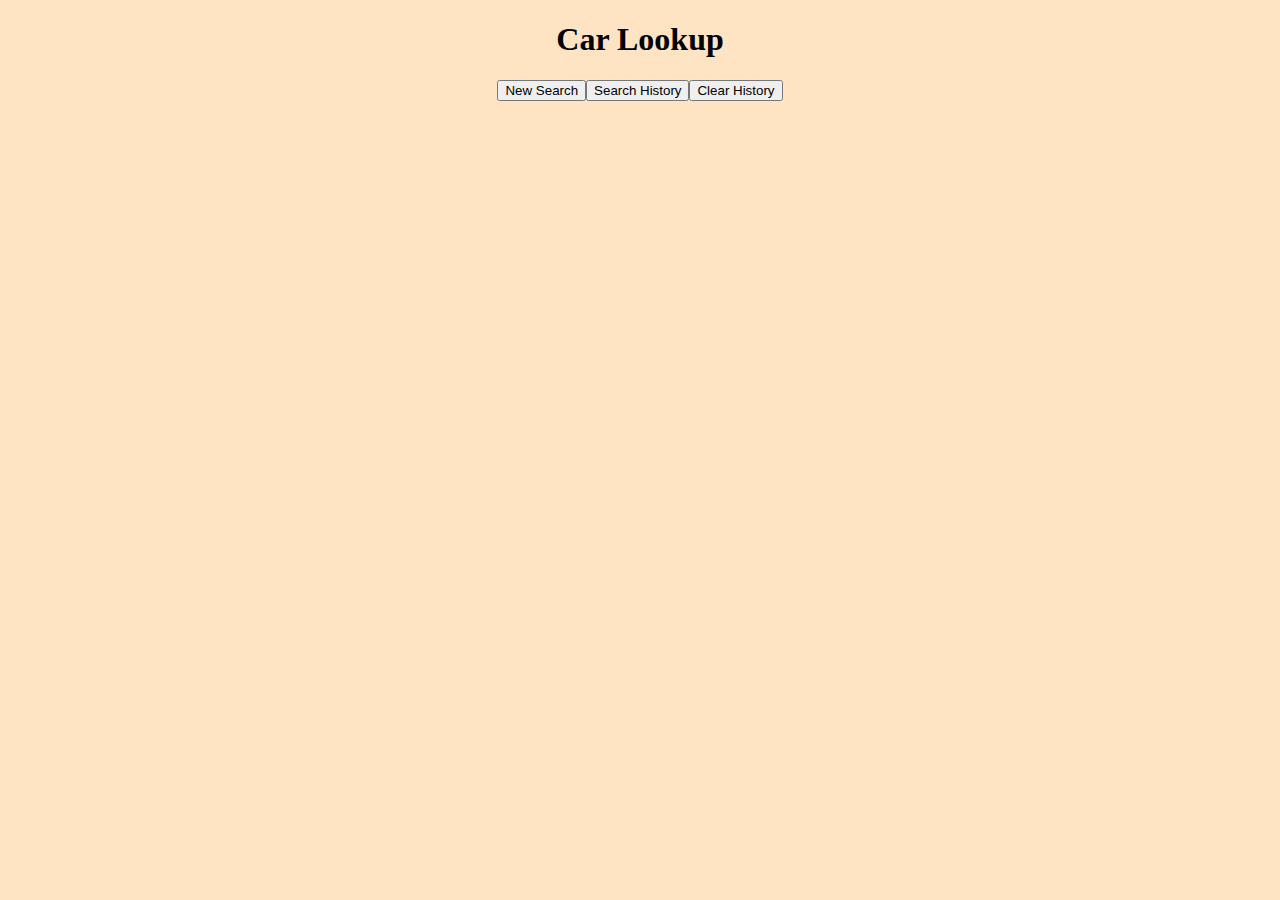
==== webpage/index.html @ 6c928d34 "added webpage files used for testing" ====
<!DOCTYPE html>
<html lang="en">
  <head>
    <meta charset="UTF-8">

    <link rel="stylesheet" href="css\style.css">
    <script src="library\jquery-3.6.0.js"></script>
    <script src="library\jquery.validate.js"></script>
    <script src="js\global.js"></script>
    <script src="js\auth.js"></script>
    <script src="js\database.js"></script>
    <script src="js\databaseDAL.js"></script>

    <title>Vehicle Entry</title>
  </head>
  <body style="background-color: bisque;">
 
    <div id="homepage">
      <h1>Car Lookup</h1>
      
      <button type="button" id="enterFormButton" name="enterFormButton">New Search</button><button type="button" id="searchHistoryButton" name="searchHistoryButton">Search History</button><button type="button" id="clear" name="clear">Clear History</button>

      <div id="enter">
        <form id="infoForm">
          <fieldset>
            <legend>New Entry</legend>
            <label for="sellerName">Seller Name:</label>
            <input type="text" id="sellerName" name="sellerName">

            <label for="address">Address:</label>
            <input type="text" id="address" name="address">

            <label for="city">City:</label>
            <input type="text" id="city" name="city">

            <label for="province">Province:</label>
            <input type="text" id="province" name="province">

            <label for="postCode">Postal Code:</label>
            <input type="text" id="postCode" name="postCode">

            <label for="phoneNum">Phone Number:</label>
            <input type="text" id="phoneNum" name="phoneNum">

            <label for="email">Email:</label>
            <input type="text" id="email" name="email">
            
            <fieldset id="innerSet">
              <legend>Car Info</legend>

              <label for="year">Year:</label>
              <input type="number" id="year" name="year">

              <label for="make">Make:</label>
              <input type="text" id="make" name="make">

              <label for="model">Model:</label>
              <input type="text" id="model" name="model">

            </fieldset>
            
          </fieldset>

          <button type="button" id="submitEntry" name="submitEntry">Submit</button>
          <div style="margin-top: 10px;">
            <a href="" id="carURL"></a>
          </div>
        </form>

      </div>

      <div id="searchDiv">

        <div id="search">
          <ul id="searchList">

          </ul>
        </div>

      </div>

    </div>

  </body>
</html>
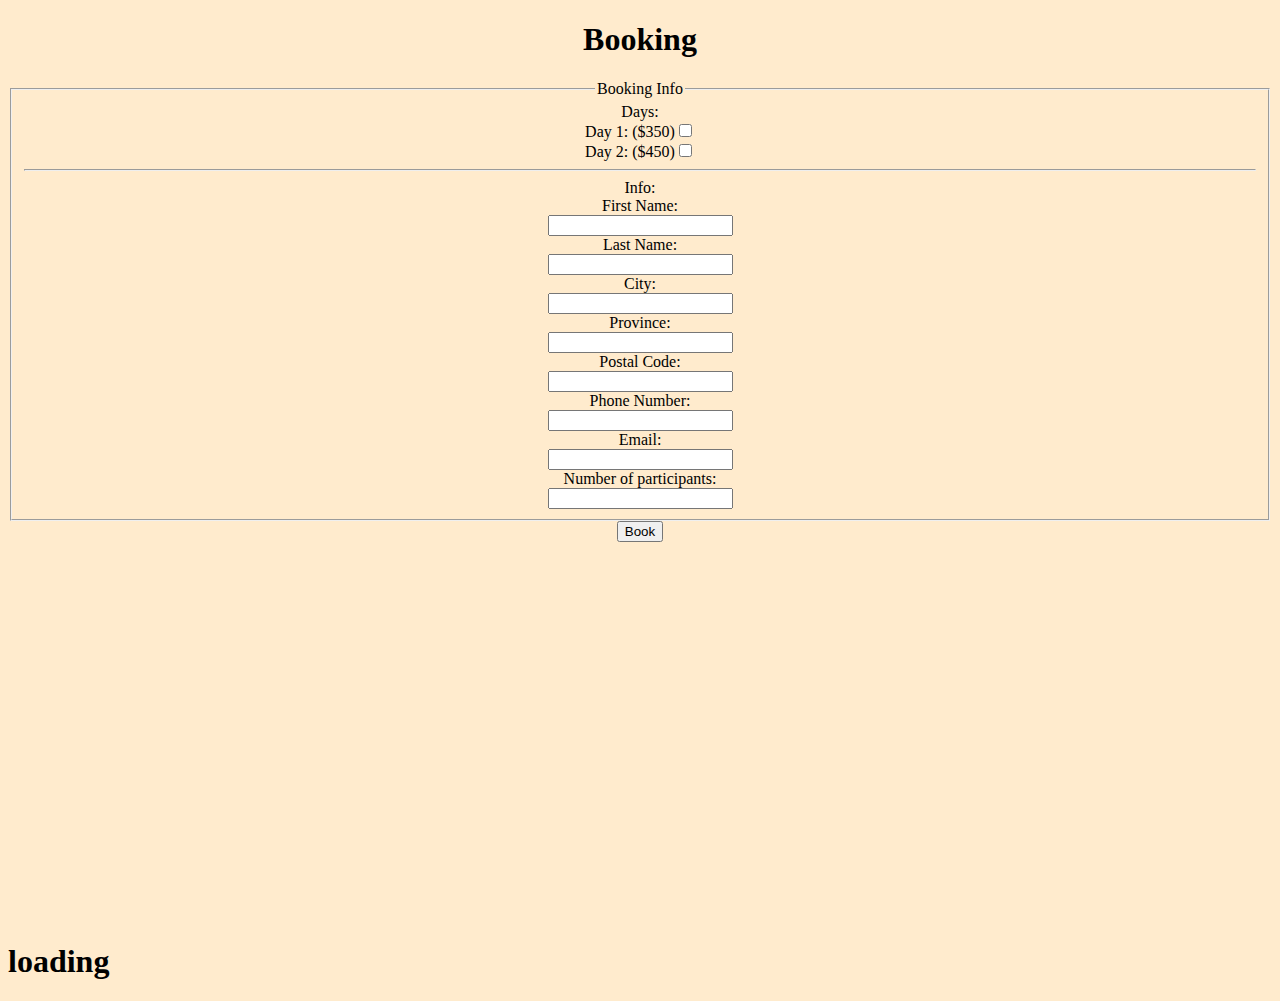
==== commit 8cb4ebaa: "added webpage used for tests" ====
--- a/webpage/index.html
+++ b/webpage/index.html
@@ -1,85 +1,75 @@
+<!--
+Mobile web development 
+Template for General purpose html5 page with JQuery Mobile
+Created by: Sabbir Ahmed
+email:      sahmed@conestogac.on.ca
+-->
+
 <!DOCTYPE html>
 <html lang="en">
-  <head>
-    <meta charset="UTF-8">
+    <head>
 
-    <link rel="stylesheet" href="css\style.css">
-    <script src="library\jquery-3.6.0.js"></script>
-    <script src="library\jquery.validate.js"></script>
-    <script src="js\global.js"></script>
-    <script src="js\auth.js"></script>
-    <script src="js\database.js"></script>
-    <script src="js\databaseDAL.js"></script>
 
-    <title>Vehicle Entry</title>
-  </head>
-  <body style="background-color: bisque;">
- 
-    <div id="homepage">
-      <h1>Car Lookup</h1>
-      
-      <button type="button" id="enterFormButton" name="enterFormButton">New Search</button><button type="button" id="searchHistoryButton" name="searchHistoryButton">Search History</button><button type="button" id="clear" name="clear">Clear History</button>
 
-      <div id="enter">
-        <form id="infoForm">
-          <fieldset>
-            <legend>New Entry</legend>
-            <label for="sellerName">Seller Name:</label>
-            <input type="text" id="sellerName" name="sellerName">
+        <meta name="viewport" content="width=device-width, initial-scale=1.0, maximum-scale=1.0, user-scalable=no">
+        <title>Booking</title>
 
-            <label for="address">Address:</label>
-            <input type="text" id="address" name="address">
+        <script src="js/lib/jquery-2.1.4.js"></script>
+        <script src="js/lib/jquery.mobile-1.4.5.js"></script>
+        <script src="js/lib/jquery.validate.js"></script>
+        <script src="js/success.js"></script>
+        <script src="js/global.js"></script>
+        <link rel="stylesheet" href="css/mystyle.css">
 
-            <label for="city">City:</label>
-            <input type="text" id="city" name="city">
+    </head>
 
-            <label for="province">Province:</label>
-            <input type="text" id="province" name="province">
+    <!--HOME PAGE-->
+    <div id="HomePage" data-role="page">
+        <header data-role="header" data-theme="b" data-position="fixed">
+            <h1 style="text-align: center"> Booking </h1>
+        </header>
 
-            <label for="postCode">Postal Code:</label>
-            <input type="text" id="postCode" name="postCode">
+        <div id="HomeContent" data-role="content" style = "text-align: center">
+            <div>
+                <form id="infoForm">
+                    <fieldset>
+                        <legend>Booking Info</legend>
 
-            <label for="phoneNum">Phone Number:</label>
-            <input type="text" id="phoneNum" name="phoneNum">
+                        <label>Days:</label>
+                        <label for="dayOne">Day 1: ($350)</label>
+                        <input type="checkbox" id="dayOne" name="days">
+                        <label for="dayTwo">Day 2: ($450)</label>
+                        <input type="checkbox" id="dayTwo" name="days">
+                        <hr>
 
-            <label for="email">Email:</label>
-            <input type="text" id="email" name="email">
-            
-            <fieldset id="innerSet">
-              <legend>Car Info</legend>
+                        <label>Info:</label>
+                        <br>
+                        <label>First Name:</label>
+                        <input type="text" id="fName" name="fName">
+                        <label>Last Name:</label>
+                        <input type="text" id="lName" name="lName">
+                        <label>City:</label>
+                        <input type="text" id="city" name="city">
+                        <label>Province:</label>
+                        <input type="text" id="province" name="province">
+                        <label>Postal Code:</label>
+                        <input type="text" id="code" name="code">
+                        <label>Phone Number:</label>
+                        <input type="text" id="phone" name="phone">
+                        <label>Email:</label>
+                        <input type="text" id="email" name="email">
+                        <label>Number of participants:</label>
+                        <input type="number" id="people" name="people">
 
-              <label for="year">Year:</label>
-              <input type="number" id="year" name="year">
 
-              <label for="make">Make:</label>
-              <input type="text" id="make" name="make">
 
-              <label for="model">Model:</label>
-              <input type="text" id="model" name="model">
-
-            </fieldset>
-            
-          </fieldset>
-
-          <button type="button" id="submitEntry" name="submitEntry">Submit</button>
-          <div style="margin-top: 10px;">
-            <a href="" id="carURL"></a>
-          </div>
-        </form>
-
-      </div>
-
-      <div id="searchDiv">
-
-        <div id="search">
-          <ul id="searchList">
-
-          </ul>
+                    </fieldset>
+                </form>
+                <button type="button" id="submit">Book</button>
+            </div>
         </div>
 
-      </div>
+        <footer data-role="footer" data-theme="b" data-position="fixed">
 
+        </footer>
     </div>
-
-  </body>
-</html>--- a/webpage/css/mystyle.css
+++ b/webpage/css/mystyle.css
@@ -0,0 +1,13 @@
+
+html {
+    background-color: blanchedalmond;
+}
+
+label.error{
+    color: #F00;
+    font-weight: bold;
+}
+
+input.error,select.error,textarea.error {
+    border: 1px red solid;
+}
